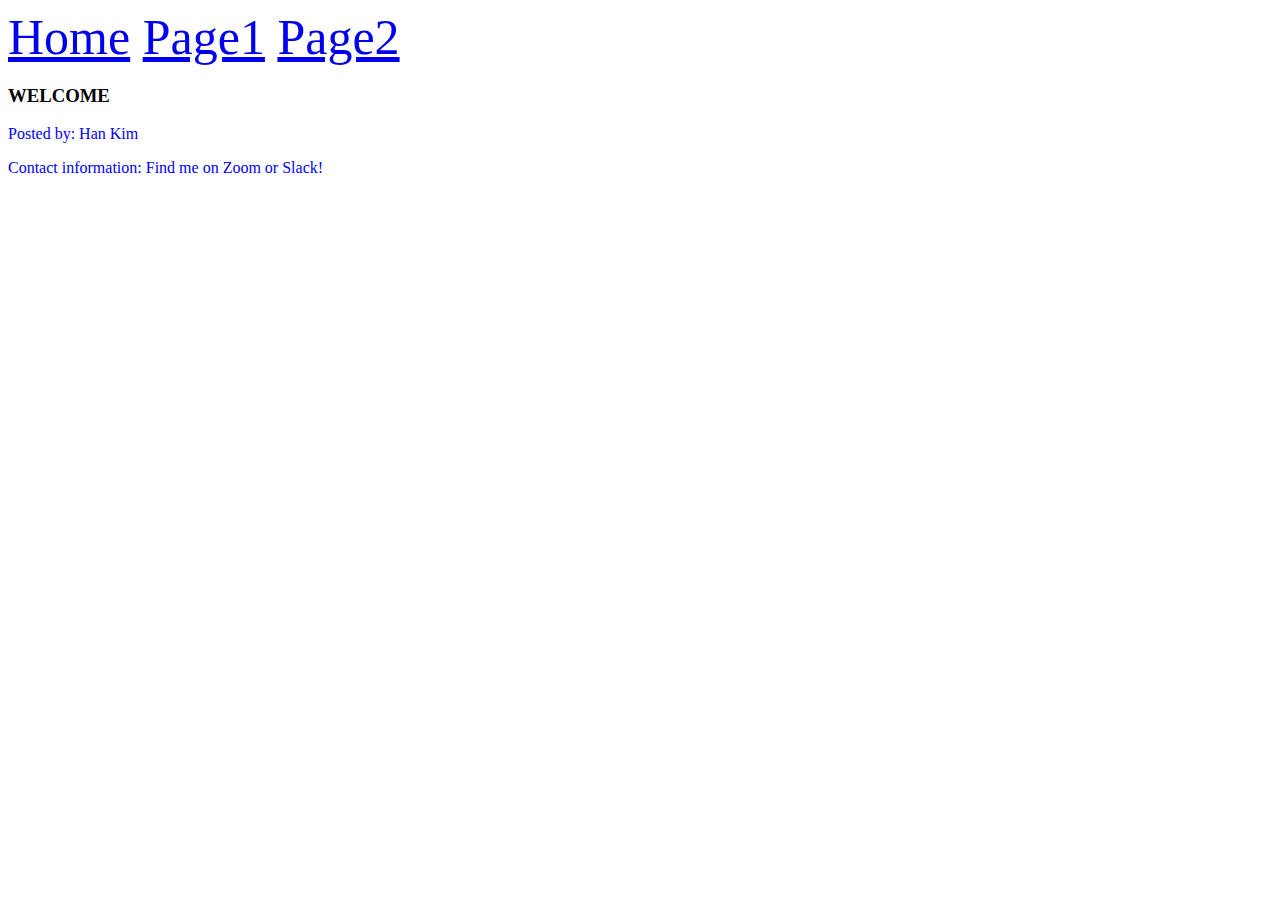
==== index.html @ 34ba74f9 "basic requirements of project" ====
<!DOCTYPE html>
<html lang="en">
<head>
  <meta charset="UTF-8">
  <meta name="viewport" content="width=device-width, initial-scale=1.0">
  <meta http-equiv="X-UA-Compatible" content="ie=edge">
  <link rel="stylesheet" href="style.css">
  <title>Home</title>
</head>
<body>
  <div class="topnav">
    <a class="active" href="index.html">Home</a>
    <a href="page1.html">Page1</a>
    <a href="page2.html">Page2</a>
  </div>
  <h3>WELCOME</h3>
  <footer class="footer">
    <p>Posted by: Han Kim</p>
    <p>Contact information: Find me on Zoom or Slack!</p>
  </footer>
</body>
</html>
---- style.css ----
.topnav {
  font-size: 50px;
}

.footer {
  color: blue;
}
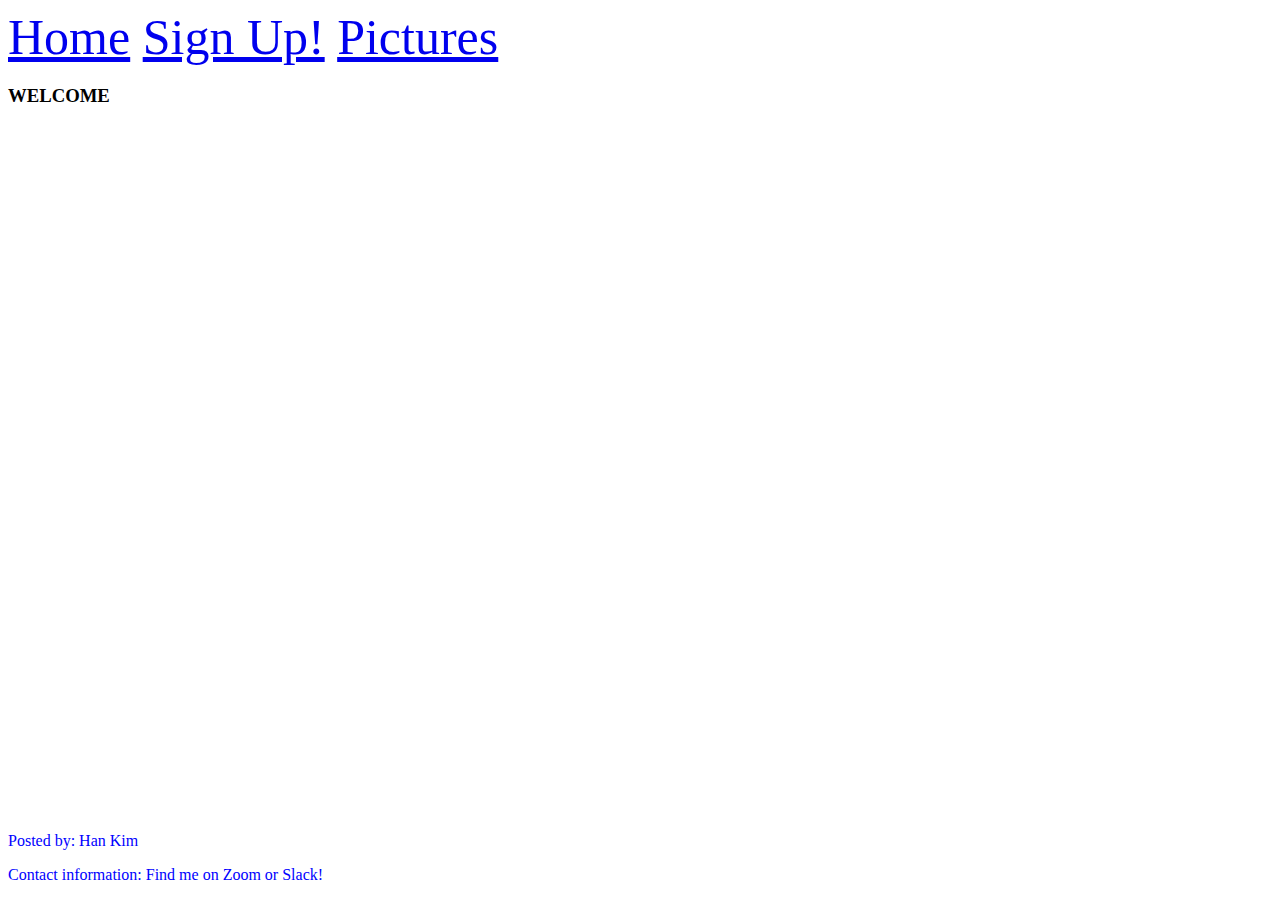
==== commit 851db29f: "move footer to bottom" ====
--- a/index.html
+++ b/index.html
@@ -7,16 +7,16 @@
   <link rel="stylesheet" href="style.css">
   <title>Home</title>
 </head>
+<header class="topnav">
+  <a class="active" href="index.html">Home</a>
+  <a href="page1.html">Sign Up!</a>
+  <a href="page2.html">Pictures</a>
+</header>
 <body>
-  <div class="topnav">
-    <a class="active" href="index.html">Home</a>
-    <a href="page1.html">Page1</a>
-    <a href="page2.html">Page2</a>
-  </div>
   <h3>WELCOME</h3>
-  <footer class="footer">
-    <p>Posted by: Han Kim</p>
-    <p>Contact information: Find me on Zoom or Slack!</p>
-  </footer>
 </body>
+<footer class="footer">
+  <p>Posted by: Han Kim</p>
+  <p>Contact information: Find me on Zoom or Slack!</p>
+</footer>
 </html>--- a/style.css
+++ b/style.css
@@ -4,4 +4,7 @@
 
 .footer {
   color: blue;
+  bottom: 0;
+  position: absolute;
+  
 }